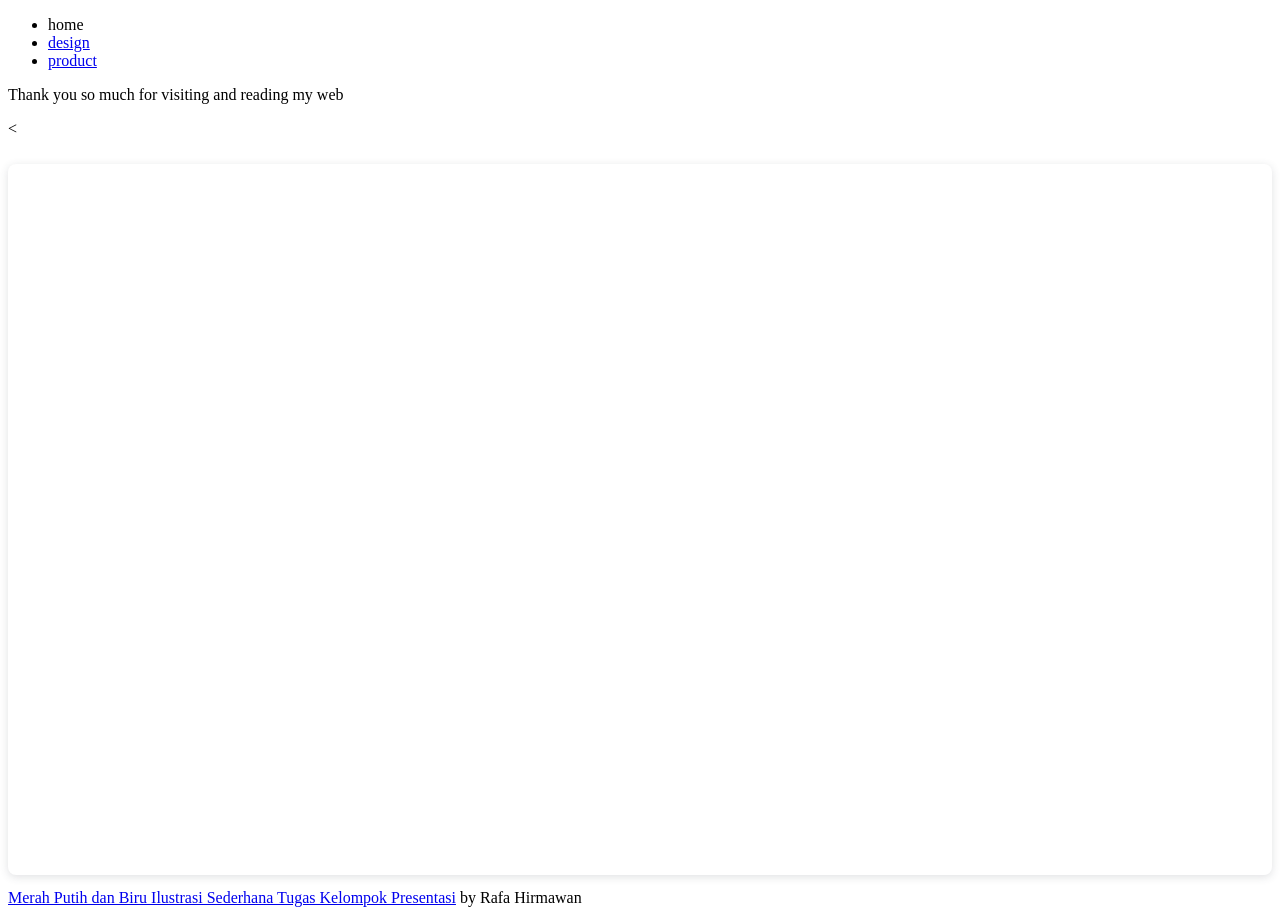
==== index.html @ 594d01c7 "Update and rename README.md to index.html" ====
<!doctype html>

<html>
    <head>
        <meta charset="utf-8">

        <title>Blank template</title>

        <!-- Load external CSS styles -->
        <link reel="stylesheet" href="styles.css">

    </head>
    

    



    <body>

<ul>
    <li>home</li>
    <li><a href="design.html">design</a></li>
    <li><a href="product.html">product</a></li>
        </ul>

        <p>
            Thank you so much for visiting and reading my web
</p>
        
        <!-- Load external JavaScript -->
        <script src="scripts.js"></script>
        
        <<div style="position: relative; width: 100%; height: 0; padding-top: 56.2500%;
 padding-bottom: 0; box-shadow: 0 2px 8px 0 rgba(63,69,81,0.16); margin-top: 1.6em; margin-bottom: 0.9em; overflow: hidden;
 border-radius: 8px; will-change: transform;">
  <iframe loading="lazy" style="position: absolute; width: 100%; height: 100%; top: 0; left: 0; border: none; padding: 0;margin: 0;"
    src="https://www.canva.com/design/DAHGPwBQ21E/Cs1QKtX7g3re2kNe-wwpEQ/view?embed" allowfullscreen="allowfullscreen" allow="fullscreen">
  </iframe>
</div>
<a href="https:&#x2F;&#x2F;www.canva.com&#x2F;design&#x2F;DAHGPwBQ21E&#x2F;Cs1QKtX7g3re2kNe-wwpEQ&#x2F;view?utm_content=DAHGPwBQ21E&amp;utm_campaign=designshare&amp;utm_medium=embeds&amp;utm_source=link" target="_blank" rel="noopener">Merah Putih dan Biru Ilustrasi Sederhana Tugas Kelompok Presentasi</a> by Rafa Hirmawan
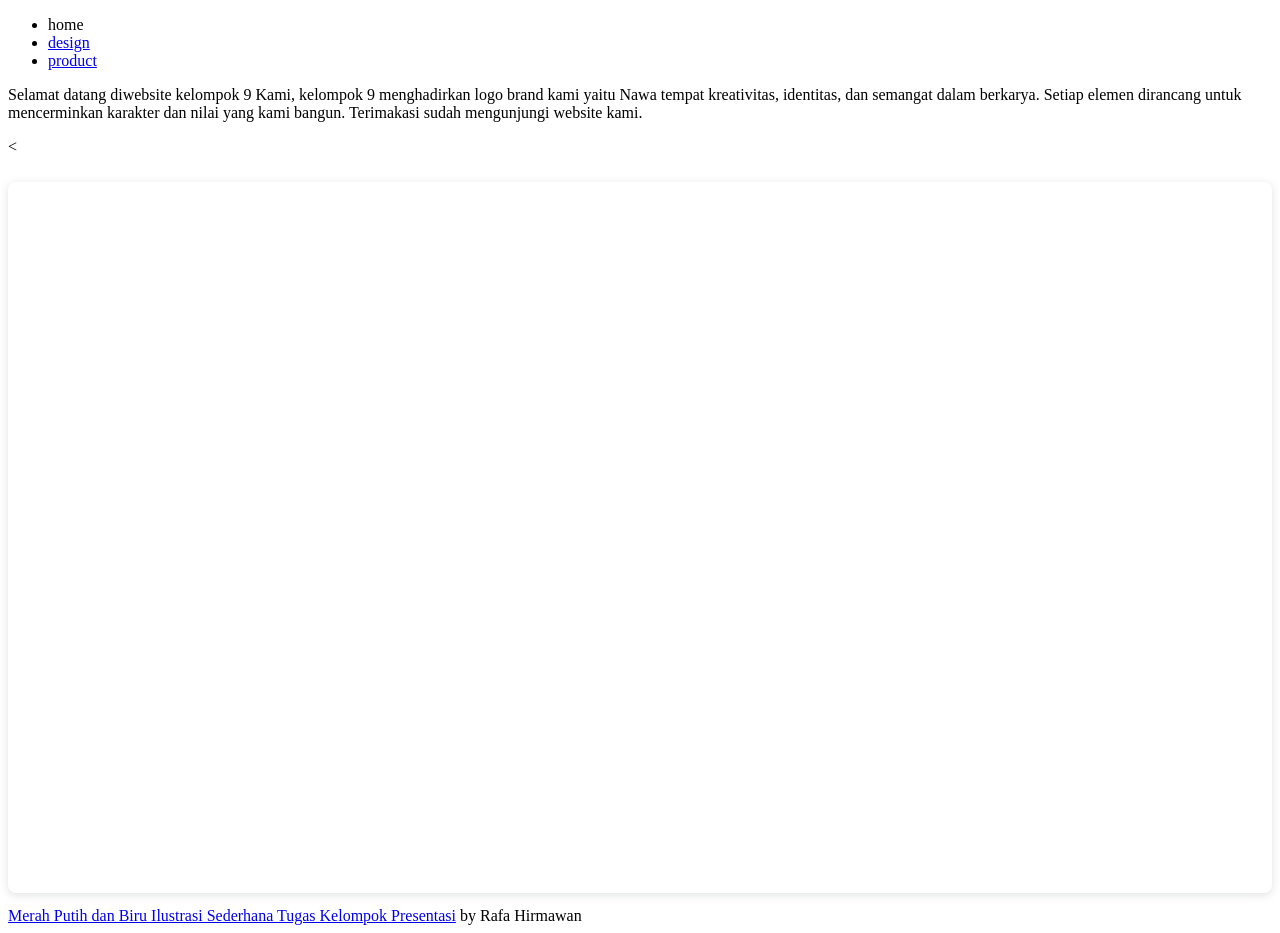
==== commit 565c1295: "Update index.html" ====
--- a/index.html
+++ b/index.html
@@ -25,7 +25,10 @@
         </ul>
 
         <p>
-            Thank you so much for visiting and reading my web
+            Selamat datang diwebsite kelompok 9
+            Kami, kelompok 9 menghadirkan logo brand kami yaitu Nawa tempat kreativitas, identitas, dan semangat dalam berkarya. Setiap elemen dirancang untuk mencerminkan karakter dan nilai yang kami bangun.
+            Terimakasi sudah mengunjungi website kami.
+            
 </p>
         
         <!-- Load external JavaScript -->
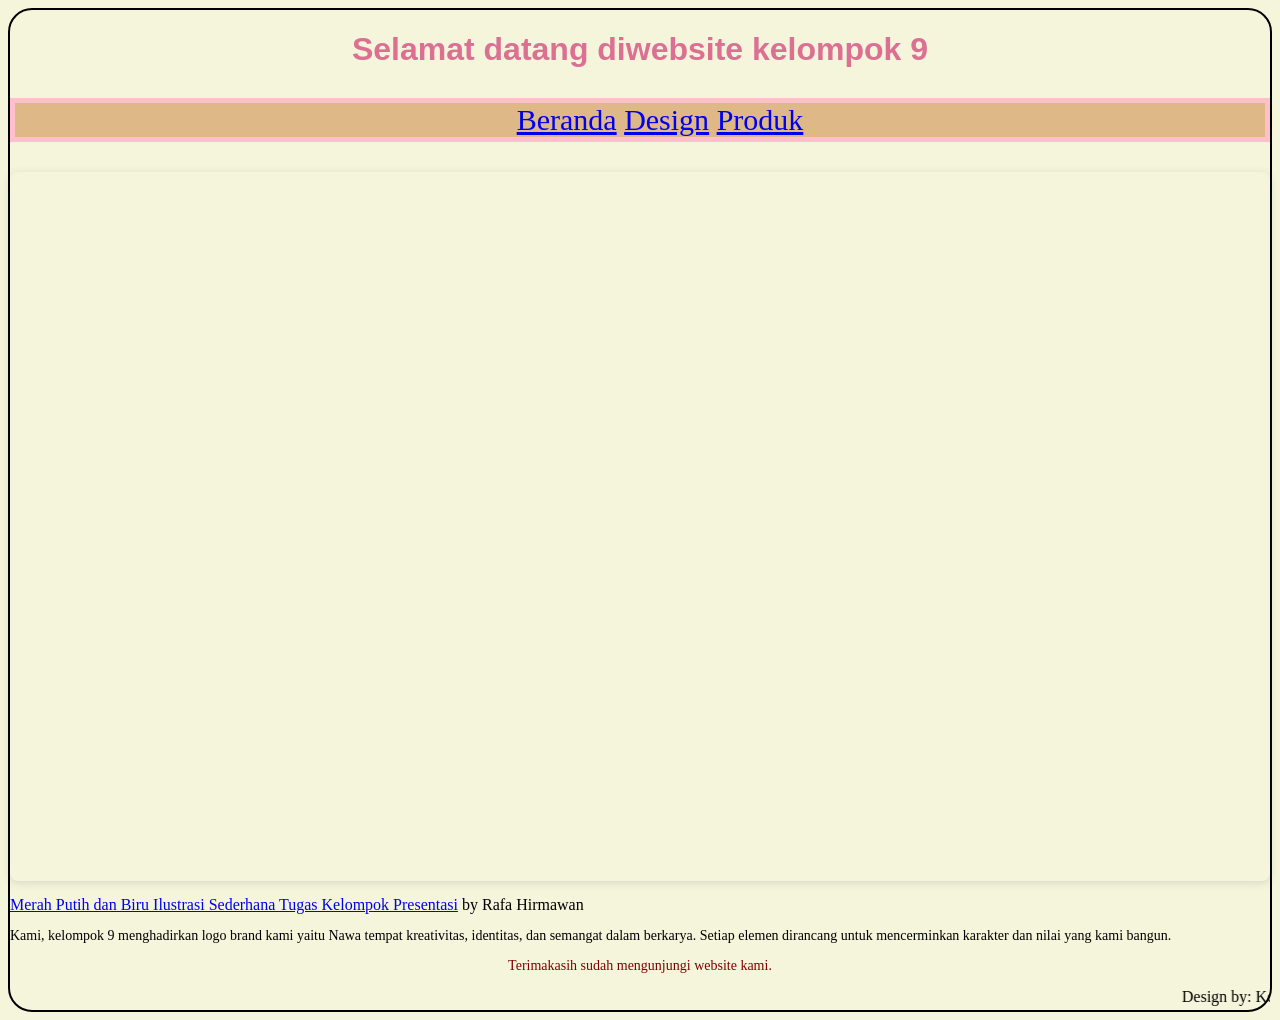
==== commit dca21014: "Update index.html" ====
--- a/index.html
+++ b/index.html
@@ -1,44 +1,35 @@
-<!doctype html>
+<!DOCTYPE html>
+<html>
+<head>
+    <meta charset="utf-8">
+    <title>Kelompok 9 - Nawa</title>
+    <link rel="stylesheet" href="styles.css">
+</head>
+<body>
+    <h1>Selamat datang diwebsite kelompok 9</h1>
+    <ul>
+        <li><a href="index.html">Beranda</a></li>
+        <li><a href="Design.html">Design</a></li>
+        <li><a href="Produk.html">Produk</a></li>
+    </ul>
 
-<html>
-    <head>
-        <meta charset="utf-8">
+    <div style="position: relative; width: 100%; height: 0; padding-top: 56.2500%; padding-bottom: 0; box-shadow: 0 2px 8px 0 rgba(63,69,81,0.16); margin-top: 1.6em; margin-bottom: 0.9em; overflow: hidden; border-radius: 8px; will-change: transform;">
+      <iframe loading="lazy" style="position: absolute; width: 100%; height: 100%; top: 0; left: 0; border: none; padding: 0;margin: 0;"
+        src="https://www.canva.com/design/DAHGPwBQ21E/Cs1QKtX7g3re2kNe-wwpEQ/view?embed" allowfullscreen="allowfullscreen" allow="fullscreen">
+      </iframe>
+    </div>
+    <a href="https://www.canva.com/design/DAHGPwBQ21E/Cs1QKtX7g3re2kNe-wwpEQ/view?utm_content=DAHGPwBQ21E&amp;utm_campaign=designshare&amp;utm_medium=embeds&amp;utm_source=link" target="_blank" rel="noopener">Merah Putih dan Biru Ilustrasi Sederhana Tugas Kelompok Presentasi</a> by Rafa Hirmawan 
 
-        <title>Blank template</title>
+    <p>
+        Kami, kelompok 9 menghadirkan logo brand kami yaitu Nawa tempat kreativitas, identitas, dan semangat dalam berkarya. Setiap elemen dirancang untuk mencerminkan karakter dan nilai yang kami bangun.
+    </p>
+    
+    <p id="p2">
+        Terimakasih sudah mengunjungi website kami.
+    </p>
 
-        <!-- Load external CSS styles -->
-        <link reel="stylesheet" href="styles.css">
+    <script src="scripts.js"></script>
 
-    </head>
-    
-
-    
-
-
-
-    <body>
-
-<ul>
-    <li>home</li>
-    <li><a href="design.html">design</a></li>
-    <li><a href="product.html">product</a></li>
-        </ul>
-
-        <p>
-            Selamat datang diwebsite kelompok 9
-            Kami, kelompok 9 menghadirkan logo brand kami yaitu Nawa tempat kreativitas, identitas, dan semangat dalam berkarya. Setiap elemen dirancang untuk mencerminkan karakter dan nilai yang kami bangun.
-            Terimakasi sudah mengunjungi website kami.
-            
-</p>
-        
-        <!-- Load external JavaScript -->
-        <script src="scripts.js"></script>
-        
-        <<div style="position: relative; width: 100%; height: 0; padding-top: 56.2500%;
- padding-bottom: 0; box-shadow: 0 2px 8px 0 rgba(63,69,81,0.16); margin-top: 1.6em; margin-bottom: 0.9em; overflow: hidden;
- border-radius: 8px; will-change: transform;">
-  <iframe loading="lazy" style="position: absolute; width: 100%; height: 100%; top: 0; left: 0; border: none; padding: 0;margin: 0;"
-    src="https://www.canva.com/design/DAHGPwBQ21E/Cs1QKtX7g3re2kNe-wwpEQ/view?embed" allowfullscreen="allowfullscreen" allow="fullscreen">
-  </iframe>
-</div>
-<a href="https:&#x2F;&#x2F;www.canva.com&#x2F;design&#x2F;DAHGPwBQ21E&#x2F;Cs1QKtX7g3re2kNe-wwpEQ&#x2F;view?utm_content=DAHGPwBQ21E&amp;utm_campaign=designshare&amp;utm_medium=embeds&amp;utm_source=link" target="_blank" rel="noopener">Merah Putih dan Biru Ilustrasi Sederhana Tugas Kelompok Presentasi</a> by Rafa Hirmawan
+    <marquee>Design by: Kelompok 9</marquee>
+</body>
+</html>
--- a/styles.css
+++ b/styles.css
@@ -0,0 +1,26 @@
+/* Place your CSS styles in this file */
+
+h1 { color:palevioletred;
+    text-align: center;
+    font-family: "Source Sans Pro", sans-serif;
+    font-weight: bold;
+}
+body{background-color: beige;
+      border: 2px solid black;
+      border-radius: 24px;}
+
+ul {list-style-type:none;
+     border:5px solid pink;
+     text-align: center;
+     background-color: burlywood;
+     font-size: 30px;
+     color: black;}
+
+
+li{display: inline;}
+
+
+p    {font-size: 14px;
+      font-family: Georgi;}
+#p2{color:maroon;
+text-align: center;}
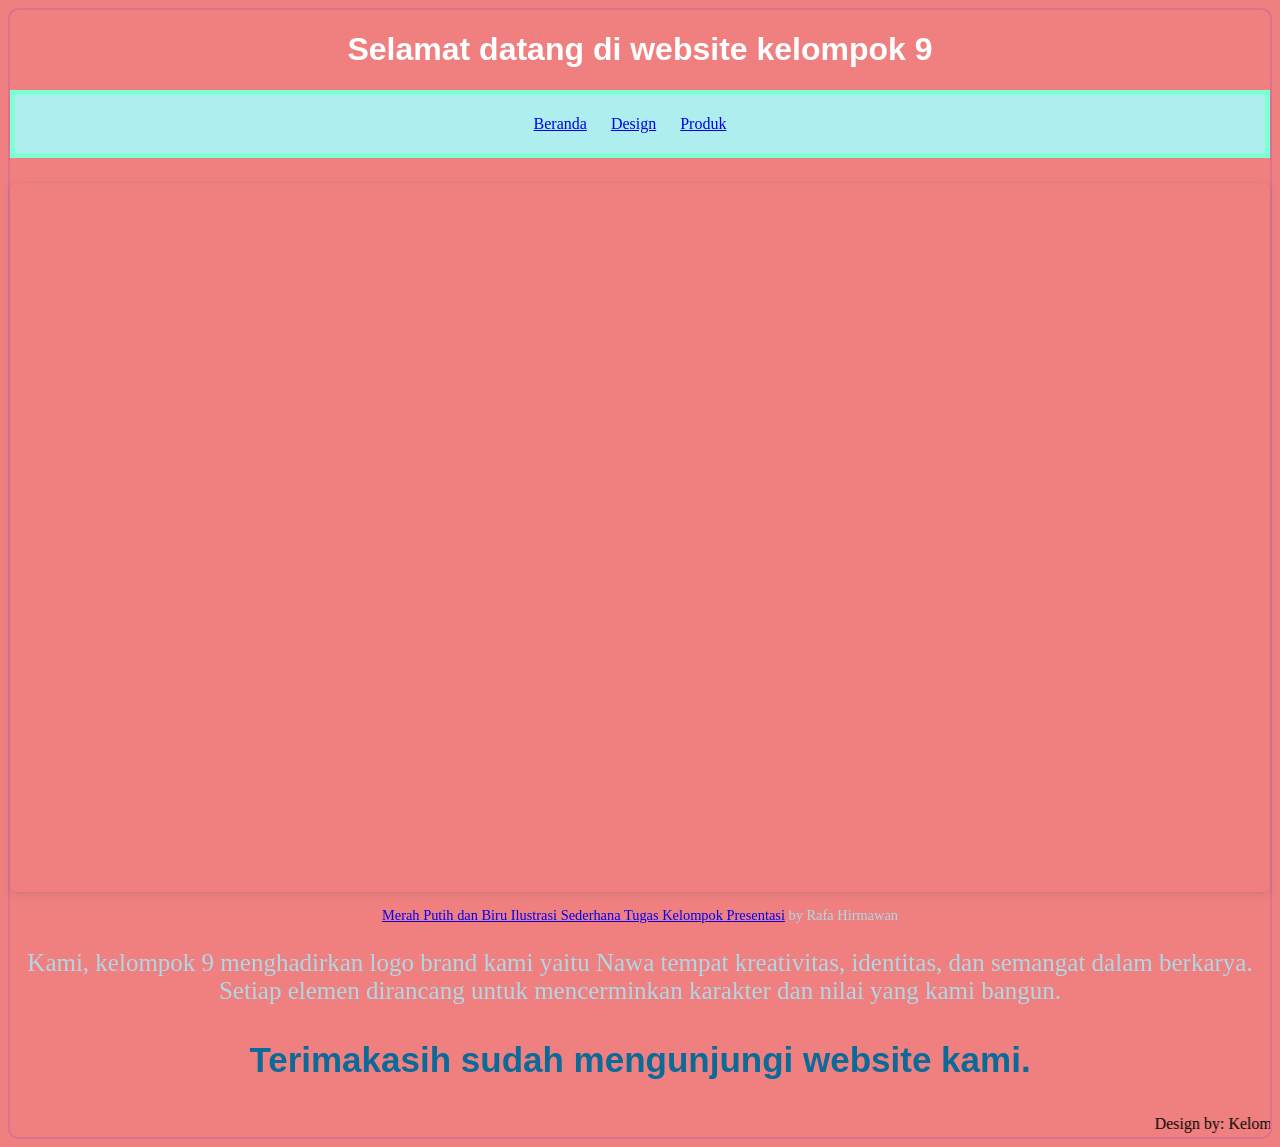
==== commit 86e47c83: "Update index.html" ====
--- a/index.html
+++ b/index.html
@@ -1,35 +1,46 @@
 <!DOCTYPE html>
-<html>
+<html lang="id">
 <head>
     <meta charset="utf-8">
+    <meta name="viewport" content="width=device-width, initial-scale=1.0">
     <title>Kelompok 9 - Nawa</title>
     <link rel="stylesheet" href="styles.css">
 </head>
 <body>
-    <h1>Selamat datang diwebsite kelompok 9</h1>
-    <ul>
-        <li><a href="index.html">Beranda</a></li>
-        <li><a href="Design.html">Design</a></li>
-        <li><a href="Produk.html">Produk</a></li>
-    </ul>
+    <header>
+        <h1>Selamat datang di website kelompok 9</h1>
+        <nav>
+            <ul>
+                <li><a href="index.html">Beranda</a></li>
+                <li><a href="Design.html">Design</a></li>
+                <li><a href="Produk.html">Produk</a></li>
+            </ul>
+        </nav>
+    </header>
 
-    <div style="position: relative; width: 100%; height: 0; padding-top: 56.2500%; padding-bottom: 0; box-shadow: 0 2px 8px 0 rgba(63,69,81,0.16); margin-top: 1.6em; margin-bottom: 0.9em; overflow: hidden; border-radius: 8px; will-change: transform;">
-      <iframe loading="lazy" style="position: absolute; width: 100%; height: 100%; top: 0; left: 0; border: none; padding: 0;margin: 0;"
-        src="https://www.canva.com/design/DAHGPwBQ21E/Cs1QKtX7g3re2kNe-wwpEQ/view?embed" allowfullscreen="allowfullscreen" allow="fullscreen">
-      </iframe>
-    </div>
-    <a href="https://www.canva.com/design/DAHGPwBQ21E/Cs1QKtX7g3re2kNe-wwpEQ/view?utm_content=DAHGPwBQ21E&amp;utm_campaign=designshare&amp;utm_medium=embeds&amp;utm_source=link" target="_blank" rel="noopener">Merah Putih dan Biru Ilustrasi Sederhana Tugas Kelompok Presentasi</a> by Rafa Hirmawan 
+    <main>
+        <div style="position: relative; width: 100%; height: 0; padding-top: 56.2500%; padding-bottom: 0; box-shadow: 0 2px 8px 0 rgba(63,69,81,0.16); margin-top: 1.6em; margin-bottom: 0.9em; overflow: hidden; border-radius: 8px;">
+          <iframe loading="lazy" style="position: absolute; width: 100%; height: 100%; top: 0; left: 0; border: none; padding: 0; margin: 0;"
+            src="https://www.canva.com/design/DAHGPwBQ21E/Cs1QKtX7g3re2kNe-wwpEQ/view?embed" allowfullscreen="allowfullscreen" allow="fullscreen">
+          </iframe>
+        </div>
+        <p style="font-size: 0.9em; text-align: center;">
+            <a href="https://www.canva.com/design/DAHGPwBQ21E/Cs1QKtX7g3re2kNe-wwpEQ/view?utm_content=DAHGPwBQ21E&amp;utm_campaign=designshare&amp;utm_medium=embeds&amp;utm_source=link" target="_blank" rel="noopener">Merah Putih dan Biru Ilustrasi Sederhana Tugas Kelompok Presentasi</a> by Rafa Hirmawan 
+        </p>
 
-    <p>
-        Kami, kelompok 9 menghadirkan logo brand kami yaitu Nawa tempat kreativitas, identitas, dan semangat dalam berkarya. Setiap elemen dirancang untuk mencerminkan karakter dan nilai yang kami bangun.
-    </p>
-    
-    <p id="p2">
-        Terimakasih sudah mengunjungi website kami.
-    </p>
+        <p class="deskripsi">
+            Kami, kelompok 9 menghadirkan logo brand kami yaitu Nawa tempat kreativitas, identitas, dan semangat dalam berkarya. Setiap elemen dirancang untuk mencerminkan karakter dan nilai yang kami bangun.
+        </p>
+        
+        <p id="p2">
+            Terimakasih sudah mengunjungi website kami.
+        </p>
+    </main>
+
+    <footer>
+        <marquee>Design by: Kelompok 9</marquee>
+    </footer>
 
     <script src="scripts.js"></script>
-
-    <marquee>Design by: Kelompok 9</marquee>
 </body>
 </html>
--- a/styles.css
+++ b/styles.css
@@ -1,26 +1,43 @@
 /* Place your CSS styles in this file */
 
-h1 { color:palevioletred;
-    text-align: center;
-    font-family: "Source Sans Pro", sans-serif;
-    font-weight: bold;
+h1 {
+  text-align: center;
+  font-family: "Source Sans Pro", sans-serif;
+  font-weight: bold;
+  color: white;
 }
-body{background-color: beige;
-      border: 2px solid black;
-      border-radius: 24px;}
 
-ul {list-style-type:none;
-     border:5px solid pink;
-     text-align: center;
-     background-color: burlywood;
-     font-size: 30px;
-     color: black;}
+body {
+  background-color: lightcoral;
+  border: 2px solid palevioletred;
+  border-radius: 10px;
+}
 
+p {
+  color: lightblue;
+  text-align: center;
+  font-size: 25px;
+  font-family: Georgia, "Times New Roman", Times, serif;
+}
 
-li{display: inline;}
+#p2 {
+  font-size: 35px;
+  color: rgb(12, 106, 152);
+  font-weight: bolder;
+  text-align: center;
+  font-family: "Lucida Sans", "Lucida Sans Regular", "Lucida Grande", "Lucida Sans Unicode", Geneva, Verdana, sans-serif;
+}
 
+ul {
+  list-style-type: none;
+  background-color: paleturquoise;
+  border: 5px solid aquamarine;
+  text-align: center;
+  padding: 20px;
+}
 
-p    {font-size: 14px;
-      font-family: Georgi;}
-#p2{color:maroon;
-text-align: center;}
+li {
+  display: inline;
+  padding-right: 20px;
+  color: aliceblue;
+}
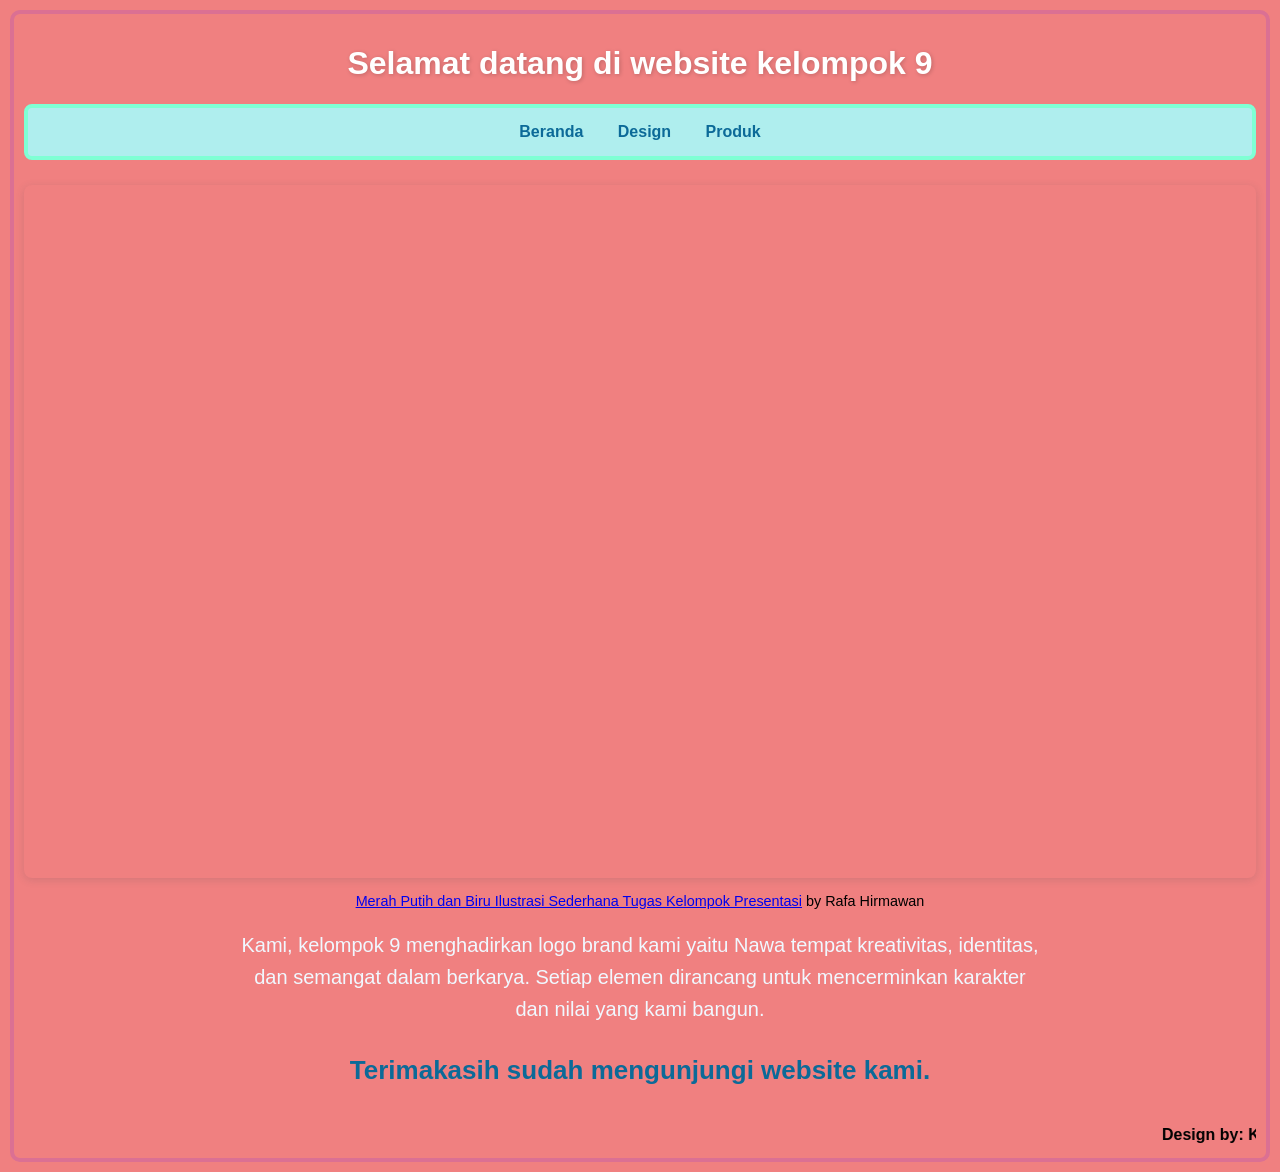
==== commit 080f04ae: "Update index.html" ====
--- a/index.html
+++ b/index.html
@@ -12,8 +12,8 @@
         <nav>
             <ul>
                 <li><a href="index.html">Beranda</a></li>
-                <li><a href="Design.html">Design</a></li>
-                <li><a href="Produk.html">Produk</a></li>
+                <li><a href="design.html">Design</a></li>
+                <li><a href="produk.html">Produk</a></li>
             </ul>
         </nav>
     </header>
--- a/styles.css
+++ b/styles.css
@@ -1,43 +1,84 @@
-/* Place your CSS styles in this file */
+/* Pengaturan Global & Font Utama */
+body {
+  background-color: lightcoral;
+  border: 4px solid palevioletred;
+  border-radius: 10px;
+  font-family: "Segoe UI", Roboto, Helvetica, Arial, sans-serif;
+  margin: 10px;
+  padding: 10px;
+}
 
-h1 {
+h1, h2 {
   text-align: center;
-  font-family: "Source Sans Pro", sans-serif;
   font-weight: bold;
   color: white;
+  text-shadow: 1px 1px 4px rgba(0, 0, 0, 0.2);
 }
 
-body {
-  background-color: lightcoral;
-  border: 2px solid palevioletred;
-  border-radius: 10px;
-}
-
-p {
-  color: lightblue;
-  text-align: center;
-  font-size: 25px;
-  font-family: Georgia, "Times New Roman", Times, serif;
-}
-
-#p2 {
-  font-size: 35px;
-  color: rgb(12, 106, 152);
-  font-weight: bolder;
-  text-align: center;
-  font-family: "Lucida Sans", "Lucida Sans Regular", "Lucida Grande", "Lucida Sans Unicode", Geneva, Verdana, sans-serif;
-}
-
+/* Navigasi Menu */
 ul {
   list-style-type: none;
   background-color: paleturquoise;
-  border: 5px solid aquamarine;
+  border: 4px solid aquamarine;
+  border-radius: 8px;
   text-align: center;
-  padding: 20px;
+  padding: 15px;
+  margin-bottom: 20px;
 }
 
 li {
   display: inline;
-  padding-right: 20px;
-  color: aliceblue;
+  padding: 0 15px;
 }
+
+li a {
+  text-decoration: none;
+  color: rgb(12, 106, 152);
+  font-weight: bold;
+}
+
+li a:hover {
+  color: white;
+  background-color: rgb(12, 106, 152);
+  padding: 5px 10px;
+  border-radius: 4px;
+}
+
+/* Teks dan Konten Paragraf */
+/* Diubah warna birunya menjadi lebih gelap agar terbaca jelas di background pink */
+p.deskripsi {
+  color: rgb(240, 248, 255); 
+  text-align: center;
+  font-size: 20px;
+  line-height: 1.6;
+  max-width: 800px;
+  margin: 20px auto;
+}
+
+#p2 {
+  font-size: 26px;
+  color: rgb(12, 106, 152);
+  font-weight: bolder;
+  text-align: center;
+  margin-top: 30px;
+}
+
+/* Pembungkus Game Scratch (Biar Responsif) */
+.game-container {
+  display: flex;
+  justify-content: center;
+  margin: 20px 0;
+}
+
+.game-container iframe {
+  width: 485px;
+  height: 402px;
+  max-width: 100%; /* Agar tidak terpotong di layar HP */
+  border-radius: 8px;
+  box-shadow: 0 4px 10px rgba(0,0,0,0.15);
+}
+
+footer {
+  margin-top: 40px;
+  font-weight: bold;
+}
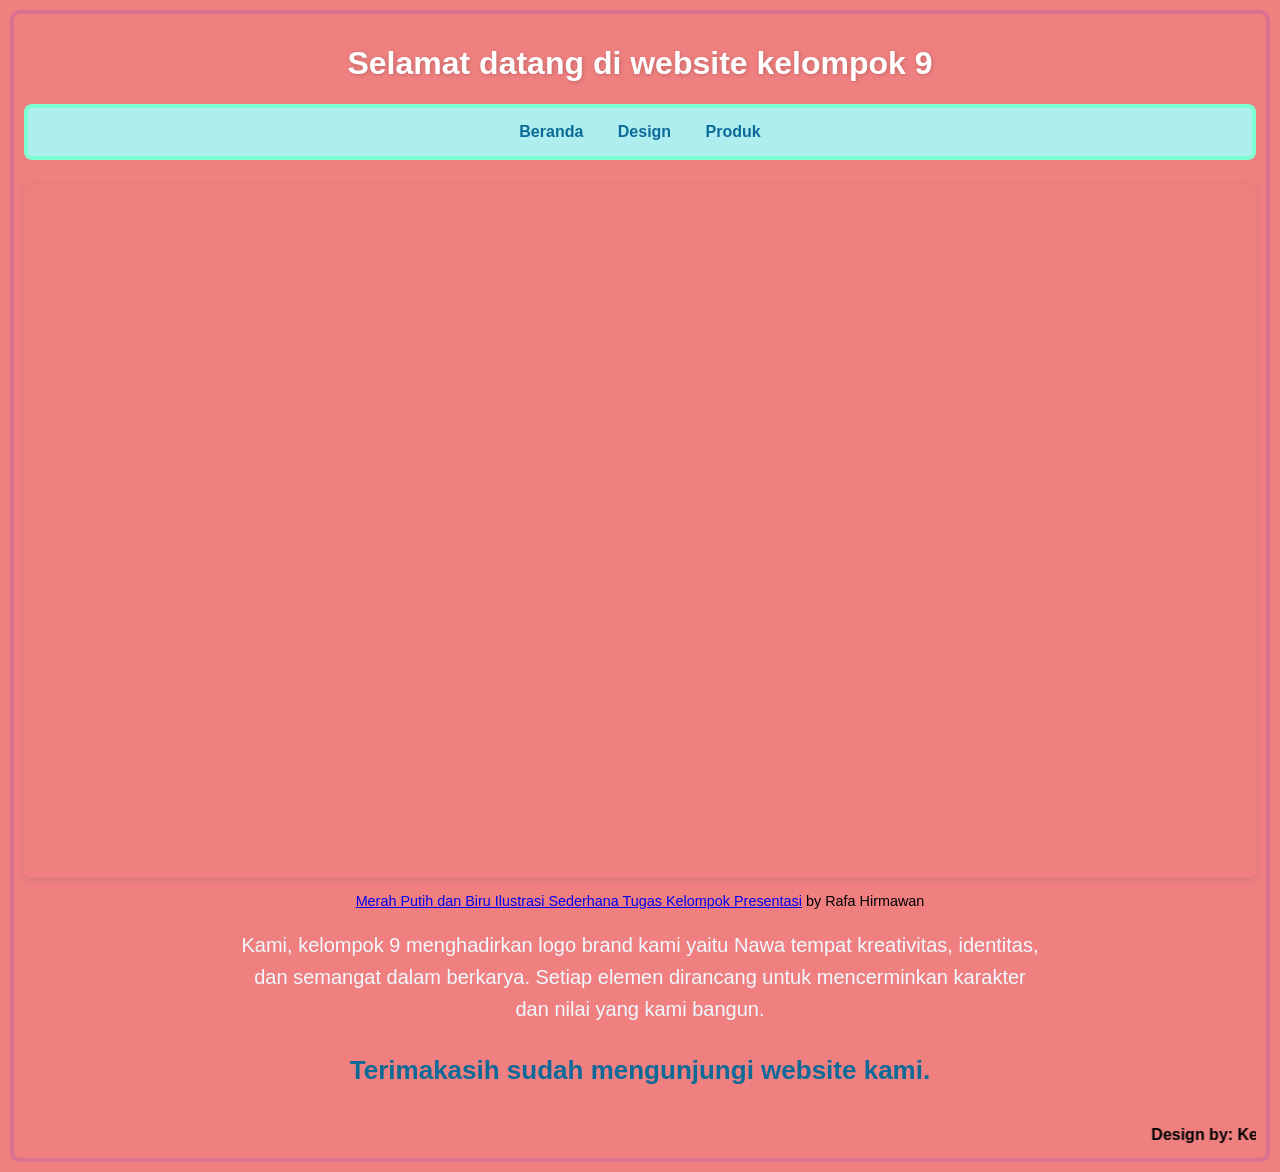
==== commit 12bb6aed: "Fix link to product page in navigation" ====
--- a/index.html
+++ b/index.html
@@ -13,7 +13,7 @@
             <ul>
                 <li><a href="index.html">Beranda</a></li>
                 <li><a href="design.html">Design</a></li>
-                <li><a href="produk.html">Produk</a></li>
+                <li><a href="product.html">Produk</a></li>
             </ul>
         </nav>
     </header>
